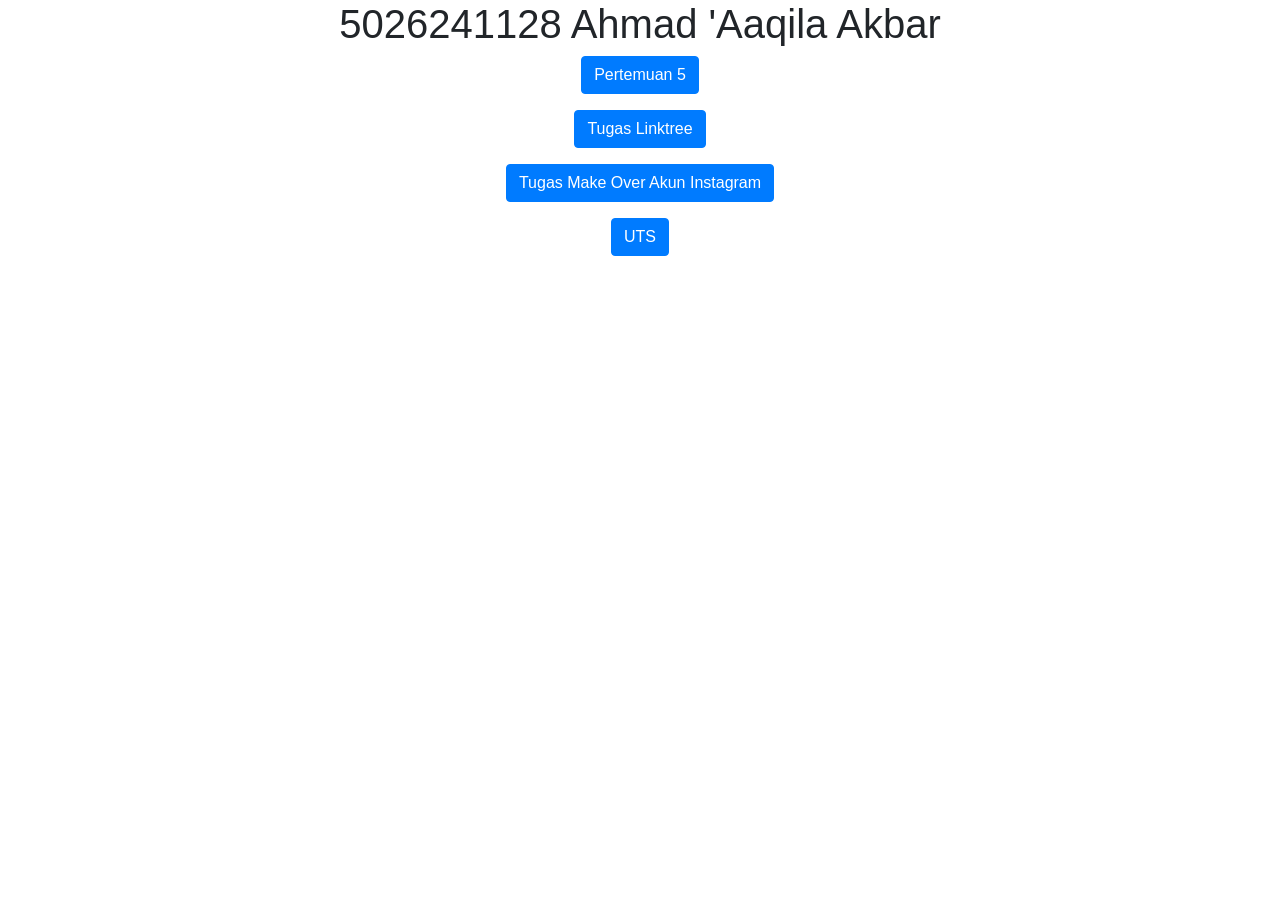
==== index.html @ 64ba2c54 "pertemuan 5 kelas A" ====
<!DOCTYPE html>
<html lang="en">

<head>
    <title>5026241128</title>
    <meta charset="utf-8">
    <meta name="viewport" content="width=device-width, initial-scale=1">
    <link rel="stylesheet" href="https://cdn.jsdelivr.net/npm/bootstrap@4.6.2/dist/css/bootstrap.min.css">
    <script src="https://cdn.jsdelivr.net/npm/jquery@3.7.1/dist/jquery.slim.min.js"></script>
    <script src="https://cdn.jsdelivr.net/npm/popper.js@1.16.1/dist/umd/popper.min.js"></script>
    <script src="https://cdn.jsdelivr.net/npm/bootstrap@4.6.2/dist/js/bootstrap.bundle.min.js"></script>
</head>

<body>
    <div class="container">
        <center>
            <h1>5026241128 Ahmad 'Aaqila Akbar</h1>
            <p>
                <a href="pertemuan5.html" target="_blank" class="btn btn-primary">
                    Pertemuan 5
                </a>
            </p>
            <p>
                <a href="" target="_blank" class="btn btn-primary">
                    Tugas Linktree
                </a>
            </p>
            <p>
                <a href="" target="_blank" class="btn btn-primary">
                    Tugas Make Over Akun Instagram
                </a>
            </p>
            <p>
                <a href="" target="_blank" class="btn btn-primary">
                    UTS
                </a>
            </p>
        </center>
    </div>
</body>

</html>
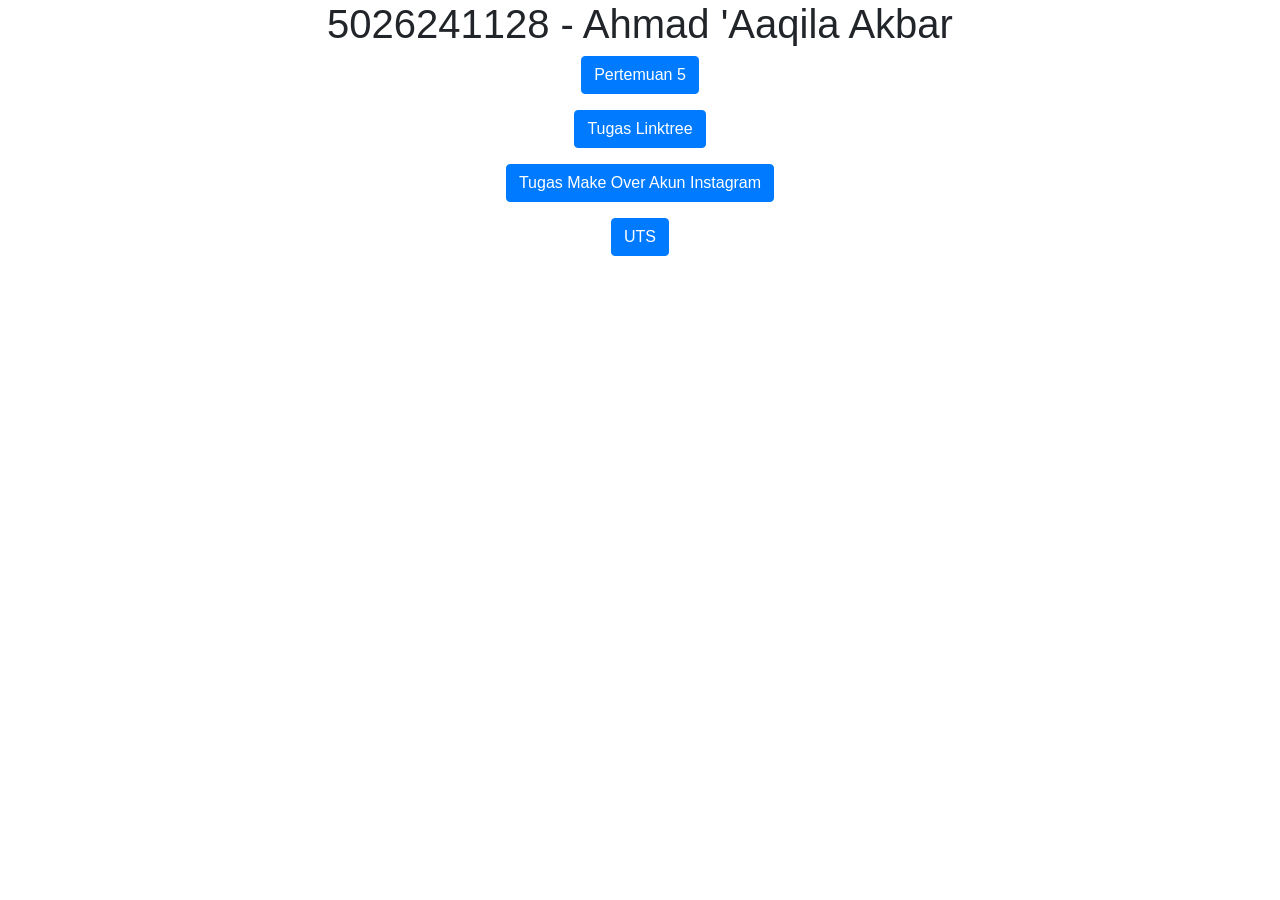
==== commit 19bf10a9: "ets2026" ====
--- a/index.html
+++ b/index.html
@@ -14,24 +14,24 @@
 <body>
     <div class="container">
         <center>
-            <h1>5026241128 Ahmad 'Aaqila Akbar</h1>
+            <h1>5026241128 - Ahmad 'Aaqila Akbar</h1>
             <p>
                 <a href="pertemuan5.html" target="_blank" class="btn btn-primary">
                     Pertemuan 5
                 </a>
             </p>
             <p>
-                <a href="" target="_blank" class="btn btn-primary">
+                <a href="tugaslinktree.html" target="_blank" class="btn btn-primary">
                     Tugas Linktree
                 </a>
             </p>
             <p>
-                <a href="" target="_blank" class="btn btn-primary">
+                <a href="tugasakuninstagram.html" target="_blank" class="btn btn-primary">
                     Tugas Make Over Akun Instagram
                 </a>
             </p>
             <p>
-                <a href="" target="_blank" class="btn btn-primary">
+                <a href="5026241128_aqil.html" target="_blank" class="btn btn-primary">
                     UTS
                 </a>
             </p>
